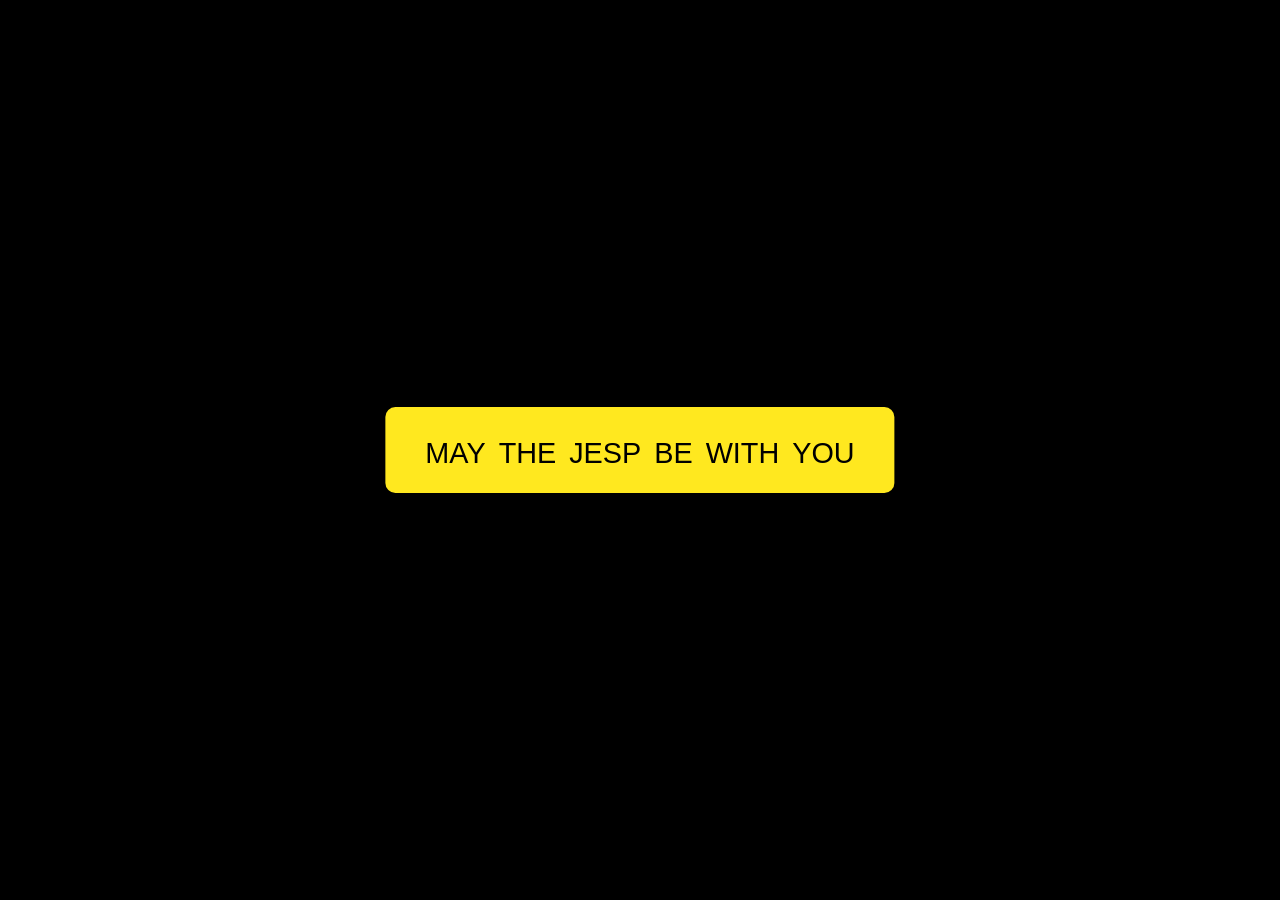
==== return/index.html @ d2d8c7ad "Add files via upload" ====
<!DOCTYPE html>
<html lang="sv">
  <head>
    <meta charset="UTF-8" />
    <meta name="viewport" content="width=device-width, initial-scale=1.0" />
    <title>Return of the JESP</title>
    <link rel="stylesheet" href="style.css" />
  </head>
  <body>
    <!-- Nedräkningstimer -->
    <div id="countdown"></div>
    
    <!-- Startknapp -->
    <button id="start-button" aria-label="Starta Star Wars-introt">
      MAY THE JESP BE WITH YOU
    </button>
    
    <!-- Intro-text (blå) -->
    <div id="intro-text">
      A long time ago, in a cepheid far,<br>far away...
    </div>
    
    <!-- Logotyp -->
    <div id="logo">
      <img src="static/images/starwars_logo.png" alt="Star Wars Logo" />
    </div>
    
    <!-- Crawl-text -->
    <div id="crawl-container">
      <div class="crawl">
        <p class="episode">Episode Rev.J</p>
        <p class="title"><strong>RETURN OF THE JESP</strong></p>
<p>The Jedi Knight known only as JESP has been summoned back from self-imposed exile by the FIRST ORDER.</p>
<p>After vanishing without a trace, JESP was secretly captured by the sinister GURULAB.</p>
<p>The once-promising Jedi has now escaped and returned to his home planet of BROWSKIS.</p>
<p>There, alongside the fierce Jedi Knights vdao and ELS, young JESP must once again board the</p>
<p>Milliliter FALCON Tube, a vessel fully equipped for the mission ahead. Unfortunately, JESP is not.</p>
<p>He has no plan, no understanding of the objective, and continues to confuse hyperspace with emotional growth.</p>
<p>Meanwhile, SENATOR TUKA, obsessed with locating JESP, has dispatched thousands of remote probes into the far reaches of space.</p>
<p>Not to rescue him - but to uncover the full extent of his ignorance.</p>
<p>Unaware of the trials to come, JESP must now UNLEARN all that he once tried to learn.</p>
<p>The fate of the galaxy may hang in the balance… but mostly, everyone just wants to know how he made it this far.</p>
      </div>
    </div>
    
    <!-- Planetbild -->
    <img id="planet-effect" src="static/images/planet.png" alt="Planet" />
    
    <!-- Final text och knappar -->
    <div id="main-title">RETURN OF THE JESP</div>
    <div id="buttons">
      <button class="btn" data-sound="fraga1.mp3">J</button>
      <button class="btn" data-sound="fraga2.mp3">E</button>
      <button class="btn" data-sound="fraga3.mp3">S</button>
      <button class="btn" data-sound="do_it.mp3">P</button>
    </div>
    
    <!-- Ljud -->
<audio id="bgMusic" src="static/sounds/starwars_theme.mp3" preload="auto" muted></audio>
    <audio id="soundPlayer"></audio>
    
    <!-- Script -->
    <script src="script.js"></script>
  </body>
</html>
---- return/style.css ----
:root {
  /* Tidsparametrar – ange med s (sekunder) */
  --intro-duration: 6s;
  --delay-after-intro: 2s;         /* Från 6 s till 8 s */
  --logo-animation-duration: 12s;   /* Från 8 s till 20 s */
  --crawl-duration: 30s;           /* Crawl från 19 s till 49 s */
  --planet-animation-duration: 8s;  /* Från 49 s till 57 s */
  --final-fade-duration: 3s;        /* Från 57 s och framåt */

  /* Färgparametrar */
  --countdown-color: #ffe81f;
  --button-bg-color: #ffe81f;
  --button-text-color: black;
  --intro-text-color: #4ee;
  --main-title-color: #ffe81f;

  /* Inställningar för crawl-animationen */
  --crawl-rotate: 20deg;
  --crawl-scale-end: 0.3;
  --crawl-translateY-end: -300%;    /* Öka för att få texten att röra sig längre upp */
  --crawl-translateZ-end: -1500px;     /* Öka för att få en bättre 3D-effekt */
}

/* Global styling */
body {
  margin: 0;
  padding: 0;
  background: black;
  color: white;
  font-family: Arial, sans-serif;
  overflow: hidden;
}

/* Nedräkningstimer */
#countdown {
  position: absolute;
  top: 10%;
  left: 50%;
  transform: translateX(-50%);
  font-family: 'News Gothic Bold', sans-serif;
  font-size: 2rem;
  color: var(--countdown-color);
  text-align: center;
  z-index: 1000;
}

/* Startknapp */
#start-button {
  position: absolute;
  top: 50%;
  left: 50%;
  transform: translate(-50%, -50%);
  font-family: 'subset-StarJediRounded', sans-serif;
  font-size: 1.8em;
  padding: 20px 40px;
  background-color: var(--button-bg-color);
  color: var(--button-text-color);
  border: none;
  border-radius: 10px;
  cursor: pointer;
  z-index: 1100;
}

/* Intro-text (blå) */
#intro-text {
  display: none;
  position: absolute;
  top: 40%;
  width: 100%;
  text-align: center;
  font-size: 2em;
  color: var(--intro-text-color);
  z-index: 900;
  animation: fadeInOut var(--intro-duration) ease-in-out forwards;
}
#intro-text br {
  display: block;
  text-align: left;
  margin-left: 25%;
}
@keyframes fadeInOut {
  0% { opacity: 0; }
  50% { opacity: 1; }
  100% { opacity: 0; }
}

/* Logotypen */
#logo {
  display: none; /* Visas via JS vid t=8 */
  position: absolute;
  top: 50%; /* Justera detta om du vill ha logotypen högre/lägre */
  left: 50%;
  transform: translate(-50%, -50%);
  z-index: 950;
  animation: logoZoom var(--logo-animation-duration) ease-in-out forwards;
}
@keyframes logoZoom {
  0% {
    opacity: 1;
    transform: translate(-50%, -50%) scale(1);
  }
  100% {
    opacity: 1;
    /* Ändra translateY och scale här för att finjustera hur logotypen krymper och flyttas */
    transform: translate(-50%, -50%) translateZ(-500px) scale(0.01);
  }
}

/* Crawl-texten */
@font-face {
  font-family: 'News Gothic Bold';
  src: url('fonts/NewsGothic-Bold.woff2') format('woff2');
  font-weight: bold;
  font-style: normal;
}
#crawl-container {
  display: none; /* Visas via JS vid t=19 */
  position: absolute;
  bottom: 0;
  width: 100%;
  height: 100%;
  overflow: hidden;
  perspective: 1500px;
  z-index: 950;
}
.crawl {
  position: absolute;
  left: 50%;
  bottom: -50%;
  width: 100%;
  transform: translateX(-50%);
  font-family: 'News Gothic Bold', sans-serif;
  font-size: 2.5rem;
  color: var(--countdown-color);
  text-align: center;
  line-height: 2.5;
  animation: crawlAnim var(--crawl-duration) linear forwards;
}
@keyframes crawlAnim {
  0% {
    transform: translateX(-50%) translateY(100%) rotateX(var(--crawl-rotate)) translateZ(0) scale(1);
  }
  100% {
    transform: translateX(-50%) translateY(var(--crawl-translateY-end)) rotateX(25deg) translateZ(var(--crawl-translateZ-end)) scale(var(--crawl-scale-end));
  }
}

/* Planetbilden */
#planet-effect {
  display: none;
  position: fixed;
  bottom: 0; /* Use bottom instead of top, e.g.: */
  bottom: 0; /* or any value that fits your design */
  left: 50%;
  transform: translateX(-50%);
  width: 100%;
  opacity: 0;
  z-index: -2;
  animation: planetSlideIn var(--planet-animation-duration) ease-out forwards;
}

@keyframes planetSlideIn {
  0% {
    transform: translateX(-50%) translateY(100%); /* Starts off-screen at the bottom */
    opacity: 0;
  }
  100% {
    transform: translateX(-50%) translateY(0);
    opacity: 1;
  }
}

/* Final text och knappar */
@font-face {
  font-family: 'subset-StarJediRounded';
  src: url('fonts/subset-StarJediRounded.woff2') format('woff2');
}
#main-title {
  display: none;
  position: absolute;
  top: 50%;
  left: 50%;
  transform: translate(-50%, -50%);
  font-family: 'subset-StarJediRounded', sans-serif;
  font-size: 3rem;
  color: var(--main-title-color);
  z-index: 1050;
  animation: fadeIn var(--final-fade-duration) ease-out forwards;
}
#buttons {
  display: none;
  opacity: 0;
  transition: opacity var(--final-fade-duration) ease-in;
  position: absolute;
  bottom: 30px;
  left: 50%;
  transform: translateX(-50%);
  text-align: center;
  z-index: 1050;
}
#buttons .btn {
  font-family: 'subset-StarJediRounded', sans-serif;
  font-size: 1.2em;
  padding: 10px 20px;
  margin: 5px;
  background-color: var(--button-bg-color);
  color: var(--button-text-color);
  border: none;
  border-radius: 5px;
  cursor: pointer;
  transition: transform 0.2s, background 0.2s, box-shadow 0.2s;
}
#buttons .btn:hover {
  transform: scale(1.1);
  background: white;
  box-shadow: 0 0 10px rgba(255, 232, 31, 0.8);
}
@keyframes fadeIn {
  from { opacity: 0; }
  to { opacity: 1; }
}
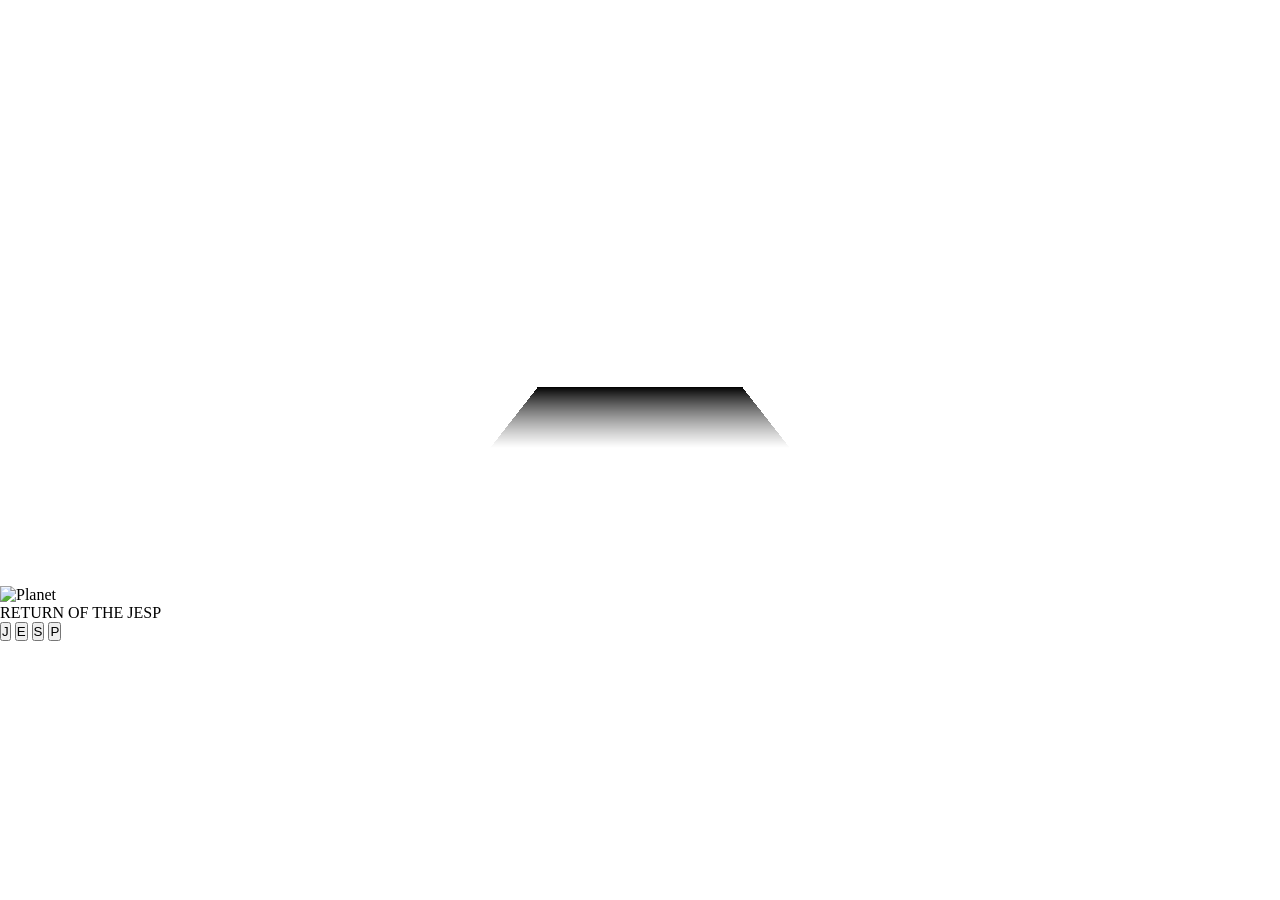
==== commit af634a22: "Update index.html" ====
--- a/return/index.html
+++ b/return/index.html
@@ -1,11 +1,14 @@
 <!DOCTYPE html>
-<html lang="sv">
-  <head>
-    <meta charset="UTF-8" />
-    <meta name="viewport" content="width=device-width, initial-scale=1.0" />
-    <title>Return of the JESP</title>
-    <link rel="stylesheet" href="style.css" />
-  </head>
+<html lang="en">
+<head>
+<meta charset="UTF-8" />
+<title>Return of the JESP</title>
+
+<style>
+@import url(http://fonts.googleapis.com/css?family=Droid+Sans:400,700);
+
+* { padding: 0; margin: 0; }
+
   <body>
     <!-- Nedräkningstimer -->
     <div id="countdown"></div>
@@ -20,28 +23,243 @@
       A long time ago, in a cepheid far,<br>far away...
     </div>
     
-    <!-- Logotyp -->
-    <div id="logo">
-      <img src="static/images/starwars_logo.png" alt="Star Wars Logo" />
-    </div>
-    
-    <!-- Crawl-text -->
-    <div id="crawl-container">
-      <div class="crawl">
-        <p class="episode">Episode Rev.J</p>
-        <p class="title"><strong>RETURN OF THE JESP</strong></p>
+   body, html
+{
+width: 100%;
+height: 100%;
+font-family: "Droid Sans", arial, verdana, sans-serif;
+font-weight: 700;
+color: #ff6;
+background-color: #000;
+overflow: hidden;
+}
+
+p#start
+{
+position: relative;
+width: 16em;
+font-size: 200%;
+font-weight: 400;
+margin: 20% auto;
+color: #4ee;
+opacity: 0;
+z-index: 1;
+-webkit-animation: intro 2s ease-out;
+-moz-animation: intro 2s ease-out;
+-ms-animation: intro 2s ease-out;
+-o-animation: intro 2s ease-out;
+animation: intro 2s ease-out;
+}
+
+@-webkit-keyframes intro {
+0% { opacity: 1; }
+90% { opacity: 1; }
+100% { opacity: 0; }
+}
+
+@-moz-keyframes intro {
+0% { opacity: 1; }
+90% { opacity: 1; }
+100% { opacity: 0; }
+}
+
+@-ms-keyframes intro {
+0% { opacity: 1; }
+90% { opacity: 1; }
+100% { opacity: 0; }
+}
+
+@-o-keyframes intro {
+0% { opacity: 1; }
+90% { opacity: 1; }
+100% { opacity: 0; }
+}
+
+@keyframes intro {
+0% { opacity: 1; }
+90% { opacity: 1; }
+100% { opacity: 0; }
+}
+
+h1
+{
+position: absolute;
+width: 2.6em;
+left: 50%;
+top: 25%;
+font-size: 10em;
+text-align: center;
+margin-left: -1.3em;
+line-height: 0.8em;
+letter-spacing: -0.05em;
+color: #000;
+text-shadow: -2px -2px 0 #ff6, 2px -2px 0 #ff6, -2px 2px 0 #ff6, 2px 2px 0 #ff6;
+opacity: 0;
+z-index: 1;
+-webkit-animation: logo 5s ease-out 2.5s;
+-moz-animation: logo 5s ease-out 2.5s;
+-ms-animation: logo 5s ease-out 2.5s;
+-o-animation: logo 5s ease-out 2.5s;
+animation: logo 5s ease-out 2.5s;
+}
+
+h1 sub
+{
+display: block;
+font-size: 0.3em;
+letter-spacing: 0;
+line-height: 0.8em;
+}
+
+@-webkit-keyframes logo {
+0% { -webkit-transform: scale(1); opacity: 1; }
+50% { opacity: 1; }
+100% { -webkit-transform: scale(0.1); opacity: 0; }
+}
+
+@-moz-keyframes logo {
+0% { -moz-transform: scale(1); opacity: 1; }
+50% { opacity: 1; }
+100% { -moz-transform: scale(0.1); opacity: 0; }
+}
+
+@-ms-keyframes logo {
+0% { -ms-transform: scale(1); opacity: 1; }
+50% { opacity: 1; }
+100% { -ms-transform: scale(0.1); opacity: 0; }
+}
+
+@-o-keyframes logo {
+0% { -o-transform: scale(1); opacity: 1; }
+50% { opacity: 1; }
+100% { -o-transform: scale(0.1); opacity: 0; }
+}
+
+@keyframes logo {
+0% { transform: scale(1); opacity: 1; }
+50% { opacity: 1; }
+100% { transform: scale(0.1); opacity: 0; }
+}
+
+/* the interesting 3D scrolling stuff */
+#titles
+{
+position: absolute;
+width: 18em;
+height: 50em;
+bottom: 0;
+left: 50%;
+margin-left: -9em;
+font-size: 350%;
+text-align: justify;
+overflow: hidden;
+-webkit-transform-origin: 50% 100%;
+-moz-transform-origin: 50% 100%;
+-ms-transform-origin: 50% 100%;
+-o-transform-origin: 50% 100%;
+transform-origin: 50% 100%;
+-webkit-transform: perspective(300px) rotateX(25deg);
+-moz-transform: perspective(300px) rotateX(25deg);
+-ms-transform: perspective(300px) rotateX(25deg);
+-o-transform: perspective(300px) rotateX(25deg);
+transform: perspective(300px) rotateX(25deg);
+}
+
+#titles:after
+{
+position: absolute;
+content: ' ';
+left: 0;
+right: 0;
+top: 0;
+bottom: 60%;
+background-image: -webkit-linear-gradient(top, rgba(0,0,0,1) 0%, transparent 100%);
+background-image: -moz-linear-gradient(top, rgba(0,0,0,1) 0%, transparent 100%);
+background-image: -ms-linear-gradient(top, rgba(0,0,0,1) 0%, transparent 100%);
+background-image: -o-linear-gradient(top, rgba(0,0,0,1) 0%, transparent 100%);
+background-image: linear-gradient(top, rgba(0,0,0,1) 0%, transparent 100%);
+pointer-events: none;
+}
+
+#titles p
+{
+text-align: justify;
+margin: 0.8em 0;
+}
+
+#titles p.center
+{
+text-align: center;
+}
+
+#titles a
+{
+color: #ff6;
+text-decoration: underline;
+}
+
+#titlecontent
+{
+position: absolute;
+top: 100%;
+-webkit-animation: scroll 100s linear 4s infinite;
+-moz-animation: scroll 100s linear 4s infinite;
+-ms-animation: scroll 100s linear 4s infinite;
+-o-animation: scroll 100s linear 4s infinite;
+animation: scroll 100s linear 4s infinite;
+}
+
+/* animation */
+@-webkit-keyframes scroll {
+0% { top: 100%; }
+100% { top: -170%; }
+}
+
+@-moz-keyframes scroll {
+0% { top: 100%; }
+100% { top: -170%; }
+}
+
+@-ms-keyframes scroll {
+0% { top: 100%; }
+100% { top: -170%; }
+}
+
+@-o-keyframes scroll {
+0% { top: 100%; }
+100% { top: -170%; }
+}
+
+@keyframes scroll {
+0% { top: 100%; }
+100% { top: -170%; }
+}
+</style>
+
+</head>
+<body>
+
+<p id="start">A long time ago, in a Cepheid far, far away…;</p>
+
+<h1>SPAR WARS</h1>
+
+<div id="titles"><div id="titlecontent">
+
+  <p class="center">EPISODE REV.J<br />RETURN OF THE JESP</p>
+<p>It is a period of vendor war.</p>
 <p>The Jedi Knight known only as JESP has been summoned back from self-imposed exile by the FIRST ORDER.</p>
 <p>After vanishing without a trace, JESP was secretly captured by the sinister GURULAB.</p>
 <p>The once-promising Jedi has now escaped and returned to his home planet of BROWSKIS.</p>
-<p>There, alongside the fierce Jedi Knights vdao and ELS, young JESP must once again board the</p>
+<p>There, alongside the fierce Jedi Knights VDAO and ELS, young JESP must once again board the</p>
 <p>Milliliter FALCON Tube, a vessel fully equipped for the mission ahead. Unfortunately, JESP is not.</p>
 <p>He has no plan, no understanding of the objective, and continues to confuse hyperspace with emotional growth.</p>
-<p>Meanwhile, SENATOR TUKA, obsessed with locating JESP, has dispatched thousands of remote probes into the far reaches of space.</p>
+<p>Meanwhile, Senator TUKA, obsessed with locating JESP, has dispatched thousands of remote probes into the far reaches of space.</p>
 <p>Not to rescue him - but to uncover the full extent of his ignorance.</p>
 <p>Unaware of the trials to come, JESP must now UNLEARN all that he once tried to learn.</p>
 <p>The fate of the galaxy may hang in the balance… but mostly, everyone just wants to know how he made it this far.</p>
-      </div>
-    </div>
+
+</div></div>
+
     
     <!-- Planetbild -->
     <img id="planet-effect" src="static/images/planet.png" alt="Planet" />
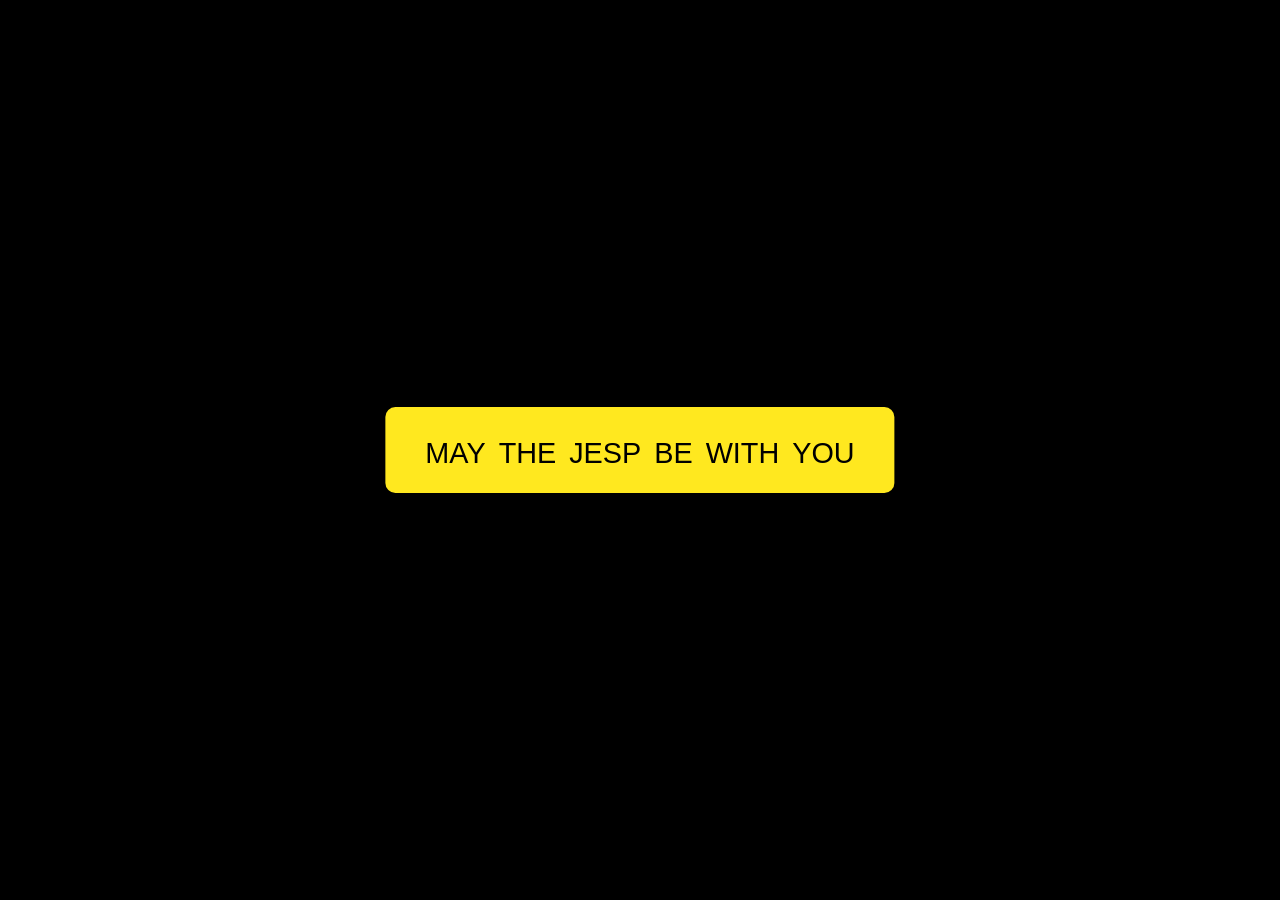
==== commit 8b0e9c63: "Update index.html" ====
--- a/return/index.html
+++ b/return/index.html
@@ -1,283 +1,59 @@
-<!DOCTYPE html>
-<html lang="en">
-<head>
-<meta charset="UTF-8" />
-<title>Return of the JESP</title>
-
-<style>
-@import url(http://fonts.googleapis.com/css?family=Droid+Sans:400,700);
-
-* { padding: 0; margin: 0; }
-
-  <body>
-    <!-- Nedräkningstimer -->
-    <div id="countdown"></div>
-    
-    <!-- Startknapp -->
-    <button id="start-button" aria-label="Starta Star Wars-introt">
-      MAY THE JESP BE WITH YOU
-    </button>
-    
-    <!-- Intro-text (blå) -->
-    <div id="intro-text">
-      A long time ago, in a cepheid far,<br>far away...
-    </div>
-    
-   body, html
-{
-width: 100%;
-height: 100%;
-font-family: "Droid Sans", arial, verdana, sans-serif;
-font-weight: 700;
-color: #ff6;
-background-color: #000;
-overflow: hidden;
-}
-
-p#start
-{
-position: relative;
-width: 16em;
-font-size: 200%;
-font-weight: 400;
-margin: 20% auto;
-color: #4ee;
-opacity: 0;
-z-index: 1;
--webkit-animation: intro 2s ease-out;
--moz-animation: intro 2s ease-out;
--ms-animation: intro 2s ease-out;
--o-animation: intro 2s ease-out;
-animation: intro 2s ease-out;
-}
-
-@-webkit-keyframes intro {
-0% { opacity: 1; }
-90% { opacity: 1; }
-100% { opacity: 0; }
-}
-
-@-moz-keyframes intro {
-0% { opacity: 1; }
-90% { opacity: 1; }
-100% { opacity: 0; }
-}
-
-@-ms-keyframes intro {
-0% { opacity: 1; }
-90% { opacity: 1; }
-100% { opacity: 0; }
-}
-
-@-o-keyframes intro {
-0% { opacity: 1; }
-90% { opacity: 1; }
-100% { opacity: 0; }
-}
-
-@keyframes intro {
-0% { opacity: 1; }
-90% { opacity: 1; }
-100% { opacity: 0; }
-}
-
-h1
-{
-position: absolute;
-width: 2.6em;
-left: 50%;
-top: 25%;
-font-size: 10em;
-text-align: center;
-margin-left: -1.3em;
-line-height: 0.8em;
-letter-spacing: -0.05em;
-color: #000;
-text-shadow: -2px -2px 0 #ff6, 2px -2px 0 #ff6, -2px 2px 0 #ff6, 2px 2px 0 #ff6;
-opacity: 0;
-z-index: 1;
--webkit-animation: logo 5s ease-out 2.5s;
--moz-animation: logo 5s ease-out 2.5s;
--ms-animation: logo 5s ease-out 2.5s;
--o-animation: logo 5s ease-out 2.5s;
-animation: logo 5s ease-out 2.5s;
-}
-
-h1 sub
-{
-display: block;
-font-size: 0.3em;
-letter-spacing: 0;
-line-height: 0.8em;
-}
-
-@-webkit-keyframes logo {
-0% { -webkit-transform: scale(1); opacity: 1; }
-50% { opacity: 1; }
-100% { -webkit-transform: scale(0.1); opacity: 0; }
-}
-
-@-moz-keyframes logo {
-0% { -moz-transform: scale(1); opacity: 1; }
-50% { opacity: 1; }
-100% { -moz-transform: scale(0.1); opacity: 0; }
-}
-
-@-ms-keyframes logo {
-0% { -ms-transform: scale(1); opacity: 1; }
-50% { opacity: 1; }
-100% { -ms-transform: scale(0.1); opacity: 0; }
-}
-
-@-o-keyframes logo {
-0% { -o-transform: scale(1); opacity: 1; }
-50% { opacity: 1; }
-100% { -o-transform: scale(0.1); opacity: 0; }
-}
-
-@keyframes logo {
-0% { transform: scale(1); opacity: 1; }
-50% { opacity: 1; }
-100% { transform: scale(0.1); opacity: 0; }
-}
-
-/* the interesting 3D scrolling stuff */
-#titles
-{
-position: absolute;
-width: 18em;
-height: 50em;
-bottom: 0;
-left: 50%;
-margin-left: -9em;
-font-size: 350%;
-text-align: justify;
-overflow: hidden;
--webkit-transform-origin: 50% 100%;
--moz-transform-origin: 50% 100%;
--ms-transform-origin: 50% 100%;
--o-transform-origin: 50% 100%;
-transform-origin: 50% 100%;
--webkit-transform: perspective(300px) rotateX(25deg);
--moz-transform: perspective(300px) rotateX(25deg);
--ms-transform: perspective(300px) rotateX(25deg);
--o-transform: perspective(300px) rotateX(25deg);
-transform: perspective(300px) rotateX(25deg);
-}
-
-#titles:after
-{
-position: absolute;
-content: ' ';
-left: 0;
-right: 0;
-top: 0;
-bottom: 60%;
-background-image: -webkit-linear-gradient(top, rgba(0,0,0,1) 0%, transparent 100%);
-background-image: -moz-linear-gradient(top, rgba(0,0,0,1) 0%, transparent 100%);
-background-image: -ms-linear-gradient(top, rgba(0,0,0,1) 0%, transparent 100%);
-background-image: -o-linear-gradient(top, rgba(0,0,0,1) 0%, transparent 100%);
-background-image: linear-gradient(top, rgba(0,0,0,1) 0%, transparent 100%);
-pointer-events: none;
-}
-
-#titles p
-{
-text-align: justify;
-margin: 0.8em 0;
-}
-
-#titles p.center
-{
-text-align: center;
-}
-
-#titles a
-{
-color: #ff6;
-text-decoration: underline;
-}
-
-#titlecontent
-{
-position: absolute;
-top: 100%;
--webkit-animation: scroll 100s linear 4s infinite;
--moz-animation: scroll 100s linear 4s infinite;
--ms-animation: scroll 100s linear 4s infinite;
--o-animation: scroll 100s linear 4s infinite;
-animation: scroll 100s linear 4s infinite;
-}
-
-/* animation */
-@-webkit-keyframes scroll {
-0% { top: 100%; }
-100% { top: -170%; }
-}
-
-@-moz-keyframes scroll {
-0% { top: 100%; }
-100% { top: -170%; }
-}
-
-@-ms-keyframes scroll {
-0% { top: 100%; }
-100% { top: -170%; }
-}
-
-@-o-keyframes scroll {
-0% { top: 100%; }
-100% { top: -170%; }
-}
-
-@keyframes scroll {
-0% { top: 100%; }
-100% { top: -170%; }
-}
-</style>
-
-</head>
-<body>
-
-<p id="start">A long time ago, in a Cepheid far, far away…;</p>
-
-<h1>SPAR WARS</h1>
-
-<div id="titles"><div id="titlecontent">
-
-  <p class="center">EPISODE REV.J<br />RETURN OF THE JESP</p>
-<p>It is a period of vendor war.</p>
-<p>The Jedi Knight known only as JESP has been summoned back from self-imposed exile by the FIRST ORDER.</p>
-<p>After vanishing without a trace, JESP was secretly captured by the sinister GURULAB.</p>
-<p>The once-promising Jedi has now escaped and returned to his home planet of BROWSKIS.</p>
-<p>There, alongside the fierce Jedi Knights VDAO and ELS, young JESP must once again board the</p>
-<p>Milliliter FALCON Tube, a vessel fully equipped for the mission ahead. Unfortunately, JESP is not.</p>
-<p>He has no plan, no understanding of the objective, and continues to confuse hyperspace with emotional growth.</p>
-<p>Meanwhile, Senator TUKA, obsessed with locating JESP, has dispatched thousands of remote probes into the far reaches of space.</p>
-<p>Not to rescue him - but to uncover the full extent of his ignorance.</p>
-<p>Unaware of the trials to come, JESP must now UNLEARN all that he once tried to learn.</p>
-<p>The fate of the galaxy may hang in the balance… but mostly, everyone just wants to know how he made it this far.</p>
-
-</div></div>
-
-    
-    <!-- Planetbild -->
-    <img id="planet-effect" src="static/images/planet.png" alt="Planet" />
-    
-    <!-- Final text och knappar -->
-    <div id="main-title">RETURN OF THE JESP</div>
-    <div id="buttons">
-      <button class="btn" data-sound="fraga1.mp3">J</button>
-      <button class="btn" data-sound="fraga2.mp3">E</button>
-      <button class="btn" data-sound="fraga3.mp3">S</button>
-      <button class="btn" data-sound="do_it.mp3">P</button>
-    </div>
-    
-    <!-- Ljud -->
-<audio id="bgMusic" src="static/sounds/starwars_theme.mp3" preload="auto" muted></audio>
-    <audio id="soundPlayer"></audio>
-    
-    <!-- Script -->
-    <script src="script.js"></script>
-  </body>
-</html>
+<!DOCTYPE html>
+<html lang="en">
+<head>
+  <meta charset="UTF-8" />
+  <title>Return of the JESP</title>
+  <link rel="stylesheet" href="style.css" />
+</head>
+<body>
+  <!-- Nedräkningstimer -->
+  <div id="countdown"></div>
+
+  <!-- Startknapp -->
+  <button id="start-button" aria-label="Starta Star Wars-introt">
+    MAY THE JESP BE WITH YOU
+  </button>
+
+  <!-- Intro-text (blå) -->
+  <div id="intro-text">
+    A long time ago, in a Cepheid far,<br>far away...
+  </div>
+
+  <!-- Logotyp (använd h1 med id "logo" för en episk effekt) -->
+  <h1 id="logo">SPAR WARS</h1>
+
+  <!-- Crawl-texten – här använder vi en container som vi kallar "crawl-container" -->
+  <div id="crawl-container">
+    <div class="crawl">
+      <p class="center">EPISODE REV.J<br>RETURN OF THE JESP</p>
+      <p>It is a period of vendor war.</p>
+      <p>The Jedi Knight known only as JESP has been summoned back from self-imposed exile by the FIRST ORDER.</p>
+      <p>After vanishing without a trace, JESP was secretly captured by the sinister GURULAB.</p>
+      <p>The once-promising Jedi has now escaped and returned to his home planet of BROWSKIS.</p>
+      <p>There, alongside the fierce Jedi Knights VDAO and ELS, young JESP must once again board the Milliliter FALCON Tube, a vessel fully equipped for the mission ahead.</p>
+      <p>But JESP has no plan, no understanding of the objective, and confuses hyperspace with emotional growth.</p>
+      <p>Meanwhile, Senator TUKA, obsessed with locating JESP, has dispatched thousands of remote probes into the far reaches of space to uncover his ignorance.</p>
+      <p>Unaware of the trials to come, JESP must now UNLEARN all that he once tried to learn.</p>
+      <p>The fate of the galaxy may hang in the balance… but mostly, everyone just wants to know how he made it this far.</p>
+    </div>
+  </div>
+
+  <!-- Planetbild -->
+  <img id="planet-effect" src="static/images/planet.png" alt="Planet" />
+
+  <!-- Final text och knappar -->
+  <div id="main-title">RETURN OF THE JESP</div>
+  <div id="buttons">
+    <button class="btn" data-sound="fraga1.mp3">J</button>
+    <button class="btn" data-sound="fraga2.mp3">E</button>
+    <button class="btn" data-sound="fraga3.mp3">S</button>
+    <button class="btn" data-sound="do_it.mp3">P</button>
+  </div>
+
+  <!-- Ljud: bgMusic startar vid klick och soundPlayer används för knappar -->
+  <audio id="bgMusic" src="static/sounds/starwars_theme.mp3" preload="auto" muted></audio>
+  <audio id="soundPlayer"></audio>
+
+  <script src="script.js"></script>
+</body>
+</html>
--- a/return/style.css
+++ b/return/style.css
@@ -0,0 +1,221 @@
+:root {
+  /* Tidsparametrar – ange med s (sekunder) */
+  --intro-duration: 6s;
+  --delay-after-intro: 2s;         /* Från 6 s till 8 s */
+  --logo-animation-duration: 12s;   /* Från 8 s till 20 s */
+  --crawl-duration: 30s;           /* Crawl från 19 s till 49 s */
+  --planet-animation-duration: 8s;  /* Från 49 s till 57 s */
+  --final-fade-duration: 3s;        /* Från 57 s och framåt */
+
+  /* Färgparametrar */
+  --countdown-color: #ffe81f;
+  --button-bg-color: #ffe81f;
+  --button-text-color: black;
+  --intro-text-color: #4ee;
+  --main-title-color: #ffe81f;
+
+  /* Inställningar för crawl-animationen */
+  --crawl-rotate: 20deg;
+  --crawl-scale-end: 0.3;
+  --crawl-translateY-end: -300%;    /* Öka för att få texten att röra sig längre upp */
+  --crawl-translateZ-end: -1500px;     /* Öka för att få en bättre 3D-effekt */
+}
+
+/* Global styling */
+body {
+  margin: 0;
+  padding: 0;
+  background: black;
+  color: white;
+  font-family: Arial, sans-serif;
+  overflow: hidden;
+}
+
+/* Nedräkningstimer */
+#countdown {
+  position: absolute;
+  top: 10%;
+  left: 50%;
+  transform: translateX(-50%);
+  font-family: 'News Gothic Bold', sans-serif;
+  font-size: 2rem;
+  color: var(--countdown-color);
+  text-align: center;
+  z-index: 1000;
+}
+
+/* Startknapp */
+#start-button {
+  position: absolute;
+  top: 50%;
+  left: 50%;
+  transform: translate(-50%, -50%);
+  font-family: 'subset-StarJediRounded', sans-serif;
+  font-size: 1.8em;
+  padding: 20px 40px;
+  background-color: var(--button-bg-color);
+  color: var(--button-text-color);
+  border: none;
+  border-radius: 10px;
+  cursor: pointer;
+  z-index: 1100;
+}
+
+/* Intro-text (blå) */
+#intro-text {
+  display: none;
+  position: absolute;
+  top: 40%;
+  width: 100%;
+  text-align: center;
+  font-size: 2em;
+  color: var(--intro-text-color);
+  z-index: 900;
+  animation: fadeInOut var(--intro-duration) ease-in-out forwards;
+}
+#intro-text br {
+  display: block;
+  text-align: left;
+  margin-left: 25%;
+}
+@keyframes fadeInOut {
+  0% { opacity: 0; }
+  50% { opacity: 1; }
+  100% { opacity: 0; }
+}
+
+/* Logotypen */
+#logo {
+  display: none; /* Visas via JS vid t=8 */
+  position: absolute;
+  top: 50%; /* Justera detta om du vill ha logotypen högre/lägre */
+  left: 50%;
+  transform: translate(-50%, -50%);
+  z-index: 950;
+  animation: logoZoom var(--logo-animation-duration) ease-in-out forwards;
+}
+@keyframes logoZoom {
+  0% {
+    opacity: 1;
+    transform: translate(-50%, -50%) scale(1);
+  }
+  100% {
+    opacity: 1;
+    /* Ändra translateY och scale här för att finjustera hur logotypen krymper och flyttas */
+    transform: translate(-50%, -50%) translateZ(-500px) scale(0.01);
+  }
+}
+
+/* Crawl-texten */
+@font-face {
+  font-family: 'News Gothic Bold';
+  src: url('fonts/NewsGothic-Bold.woff2') format('woff2');
+  font-weight: bold;
+  font-style: normal;
+}
+#crawl-container {
+  display: none; /* Visas via JS vid t=19 */
+  position: absolute;
+  bottom: 0;
+  width: 100%;
+  height: 100%;
+  overflow: hidden;
+  perspective: 1500px;
+  z-index: 950;
+}
+.crawl {
+  position: absolute;
+  left: 50%;
+  bottom: -50%;
+  width: 100%;
+  transform: translateX(-50%);
+  font-family: 'News Gothic Bold', sans-serif;
+  font-size: 2.5rem;
+  color: var(--countdown-color);
+  text-align: center;
+  line-height: 2.5;
+  animation: crawlAnim var(--crawl-duration) linear forwards;
+}
+@keyframes crawlAnim {
+  0% {
+    transform: translateX(-50%) translateY(100%) rotateX(var(--crawl-rotate)) translateZ(0) scale(1);
+  }
+  100% {
+    transform: translateX(-50%) translateY(var(--crawl-translateY-end)) rotateX(25deg) translateZ(var(--crawl-translateZ-end)) scale(var(--crawl-scale-end));
+  }
+}
+
+/* Planetbilden */
+#planet-effect {
+  display: none;
+  position: fixed;
+  bottom: 0; /* Use bottom instead of top, e.g.: */
+  bottom: 0; /* or any value that fits your design */
+  left: 50%;
+  transform: translateX(-50%);
+  width: 100%;
+  opacity: 0;
+  z-index: -2;
+  animation: planetSlideIn var(--planet-animation-duration) ease-out forwards;
+}
+
+@keyframes planetSlideIn {
+  0% {
+    transform: translateX(-50%) translateY(100%); /* Starts off-screen at the bottom */
+    opacity: 0;
+  }
+  100% {
+    transform: translateX(-50%) translateY(0);
+    opacity: 1;
+  }
+}
+
+/* Final text och knappar */
+@font-face {
+  font-family: 'subset-StarJediRounded';
+  src: url('fonts/subset-StarJediRounded.woff2') format('woff2');
+}
+#main-title {
+  display: none;
+  position: absolute;
+  top: 50%;
+  left: 50%;
+  transform: translate(-50%, -50%);
+  font-family: 'subset-StarJediRounded', sans-serif;
+  font-size: 3rem;
+  color: var(--main-title-color);
+  z-index: 1050;
+  animation: fadeIn var(--final-fade-duration) ease-out forwards;
+}
+#buttons {
+  display: none;
+  opacity: 0;
+  transition: opacity var(--final-fade-duration) ease-in;
+  position: absolute;
+  bottom: 30px;
+  left: 50%;
+  transform: translateX(-50%);
+  text-align: center;
+  z-index: 1050;
+}
+#buttons .btn {
+  font-family: 'subset-StarJediRounded', sans-serif;
+  font-size: 1.2em;
+  padding: 10px 20px;
+  margin: 5px;
+  background-color: var(--button-bg-color);
+  color: var(--button-text-color);
+  border: none;
+  border-radius: 5px;
+  cursor: pointer;
+  transition: transform 0.2s, background 0.2s, box-shadow 0.2s;
+}
+#buttons .btn:hover {
+  transform: scale(1.1);
+  background: white;
+  box-shadow: 0 0 10px rgba(255, 232, 31, 0.8);
+}
+@keyframes fadeIn {
+  from { opacity: 0; }
+  to { opacity: 1; }
+}
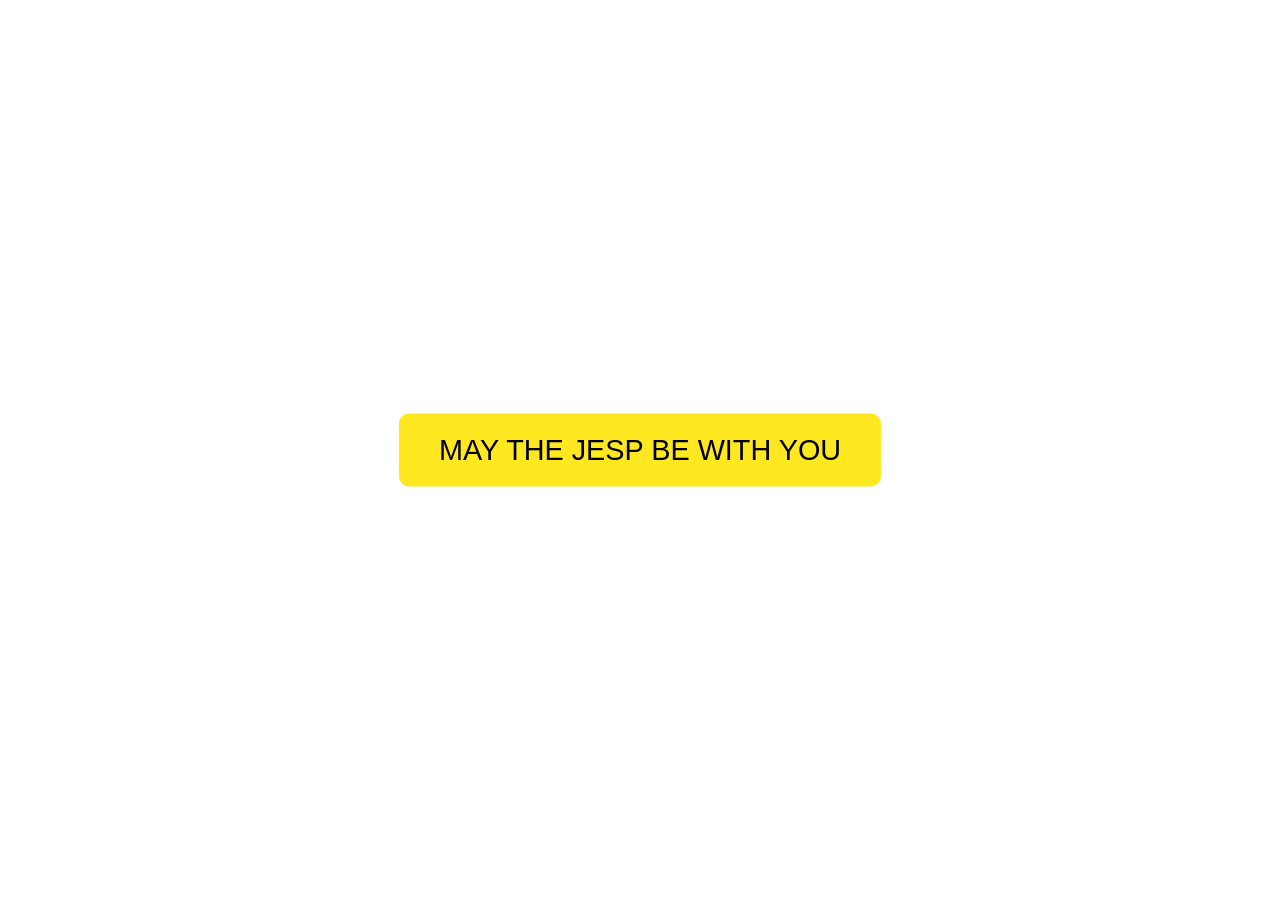
==== commit 256e0a07: "Update index.html" ====
--- a/return/index.html
+++ b/return/index.html
@@ -1,59 +1,59 @@
 <!DOCTYPE html>
 <html lang="en">
-<head>
-  <meta charset="UTF-8" />
-  <title>Return of the JESP</title>
-  <link rel="stylesheet" href="style.css" />
-</head>
-<body>
-  <!-- Nedräkningstimer -->
-  <div id="countdown"></div>
+  <head>
+    <meta charset="UTF-8" />
+    <title>Return of the JESP</title>
+    <link rel="stylesheet" href="style.css" />
+  </head>
+  <body>
+    <!-- Nedräkningstimer -->
+    <div id="countdown"></div>
 
-  <!-- Startknapp -->
-  <button id="start-button" aria-label="Starta Star Wars-introt">
-    MAY THE JESP BE WITH YOU
-  </button>
+    <!-- Startknapp -->
+    <button id="start-button" aria-label="Starta Star Wars-introt">
+      MAY THE JESP BE WITH YOU
+    </button>
 
-  <!-- Intro-text (blå) -->
-  <div id="intro-text">
-    A long time ago, in a Cepheid far,<br>far away...
-  </div>
+    <!-- Intro-text (blå) -->
+    <div id="intro-text">
+      A long time ago, in a Cepheid far,<br>far away...
+    </div>
 
-  <!-- Logotyp (använd h1 med id "logo" för en episk effekt) -->
-  <h1 id="logo">SPAR WARS</h1>
+    <!-- Krympande text: "SPAR WARS" -->
+    <h1 id="logo">SPAR WARS</h1>
 
-  <!-- Crawl-texten – här använder vi en container som vi kallar "crawl-container" -->
-  <div id="crawl-container">
-    <div class="crawl">
-      <p class="center">EPISODE REV.J<br>RETURN OF THE JESP</p>
-      <p>It is a period of vendor war.</p>
-      <p>The Jedi Knight known only as JESP has been summoned back from self-imposed exile by the FIRST ORDER.</p>
-      <p>After vanishing without a trace, JESP was secretly captured by the sinister GURULAB.</p>
-      <p>The once-promising Jedi has now escaped and returned to his home planet of BROWSKIS.</p>
-      <p>There, alongside the fierce Jedi Knights VDAO and ELS, young JESP must once again board the Milliliter FALCON Tube, a vessel fully equipped for the mission ahead.</p>
-      <p>But JESP has no plan, no understanding of the objective, and confuses hyperspace with emotional growth.</p>
-      <p>Meanwhile, Senator TUKA, obsessed with locating JESP, has dispatched thousands of remote probes into the far reaches of space to uncover his ignorance.</p>
-      <p>Unaware of the trials to come, JESP must now UNLEARN all that he once tried to learn.</p>
-      <p>The fate of the galaxy may hang in the balance… but mostly, everyone just wants to know how he made it this far.</p>
+    <!-- Crawl-texten (innehållet scrollar upp i 3D) -->
+    <div id="titles">
+      <div id="titlecontent">
+        <p class="center">EPISODE REV.J<br>RETURN OF THE JESP</p>
+        <p>It is a period of vendor war.</p>
+        <p>The Jedi Knight known only as JESP has been summoned back from self-imposed exile by the FIRST ORDER.</p>
+        <p>After vanishing without a trace, JESP was secretly captured by the sinister GURULAB.</p>
+        <p>The once-promising Jedi has now escaped and returned to his home planet of BROWSKIS.</p>
+        <p>There, alongside the fierce Jedi Knights VDAO and ELS, young JESP must once again board the Milliliter FALCON Tube, a vessel fully equipped for the mission ahead.</p>
+        <p>But JESP has no plan, no understanding of the objective, and confuses hyperspace with emotional growth.</p>
+        <p>Meanwhile, Senator TUKA, obsessed with locating JESP, has dispatched thousands of remote probes into the far reaches of space to uncover his ignorance.</p>
+        <p>Unaware of the trials to come, JESP must now UNLEARN all that he once tried to learn.</p>
+        <p>The fate of the galaxy may hang in the balance… but mostly, everyone just wants to know how he made it this far.</p>
+      </div>
     </div>
-  </div>
 
-  <!-- Planetbild -->
-  <img id="planet-effect" src="static/images/planet.png" alt="Planet" />
+    <!-- Planetbild -->
+    <img id="planet-effect" src="static/images/planet.png" alt="Planet" />
 
-  <!-- Final text och knappar -->
-  <div id="main-title">RETURN OF THE JESP</div>
-  <div id="buttons">
-    <button class="btn" data-sound="fraga1.mp3">J</button>
-    <button class="btn" data-sound="fraga2.mp3">E</button>
-    <button class="btn" data-sound="fraga3.mp3">S</button>
-    <button class="btn" data-sound="do_it.mp3">P</button>
-  </div>
+    <!-- Final text och knappar -->
+    <div id="main-title">RETURN OF THE JESP</div>
+    <div id="buttons">
+      <button class="btn" data-sound="fraga1.mp3">J</button>
+      <button class="btn" data-sound="fraga2.mp3">E</button>
+      <button class="btn" data-sound="fraga3.mp3">S</button>
+      <button class="btn" data-sound="do_it.mp3">P</button>
+    </div>
 
-  <!-- Ljud: bgMusic startar vid klick och soundPlayer används för knappar -->
-  <audio id="bgMusic" src="static/sounds/starwars_theme.mp3" preload="auto" muted></audio>
-  <audio id="soundPlayer"></audio>
+    <!-- Ljud: bgMusic startas vid klick, soundPlayer används för knappar -->
+    <audio id="bgMusic" src="static/sounds/starwars_theme.mp3" preload="auto" muted></audio>
+    <audio id="soundPlayer"></audio>
 
-  <script src="script.js"></script>
-</body>
+    <script src="script.js"></script>
+  </body>
 </html>
--- a/return/style.css
+++ b/return/style.css
@@ -1,221 +1,218 @@
-:root {
-  /* Tidsparametrar – ange med s (sekunder) */
-  --intro-duration: 6s;
-  --delay-after-intro: 2s;         /* Från 6 s till 8 s */
-  --logo-animation-duration: 12s;   /* Från 8 s till 20 s */
-  --crawl-duration: 30s;           /* Crawl från 19 s till 49 s */
-  --planet-animation-duration: 8s;  /* Från 49 s till 57 s */
-  --final-fade-duration: 3s;        /* Från 57 s och framåt */
-
-  /* Färgparametrar */
-  --countdown-color: #ffe81f;
-  --button-bg-color: #ffe81f;
-  --button-text-color: black;
-  --intro-text-color: #4ee;
-  --main-title-color: #ffe81f;
-
-  /* Inställningar för crawl-animationen */
-  --crawl-rotate: 20deg;
-  --crawl-scale-end: 0.3;
-  --crawl-translateY-end: -300%;    /* Öka för att få texten att röra sig längre upp */
-  --crawl-translateZ-end: -1500px;     /* Öka för att få en bättre 3D-effekt */
-}
-
-/* Global styling */
-body {
-  margin: 0;
-  padding: 0;
-  background: black;
-  color: white;
-  font-family: Arial, sans-serif;
-  overflow: hidden;
-}
-
-/* Nedräkningstimer */
-#countdown {
-  position: absolute;
-  top: 10%;
-  left: 50%;
-  transform: translateX(-50%);
-  font-family: 'News Gothic Bold', sans-serif;
-  font-size: 2rem;
-  color: var(--countdown-color);
-  text-align: center;
-  z-index: 1000;
-}
-
-/* Startknapp */
-#start-button {
-  position: absolute;
-  top: 50%;
-  left: 50%;
-  transform: translate(-50%, -50%);
-  font-family: 'subset-StarJediRounded', sans-serif;
-  font-size: 1.8em;
-  padding: 20px 40px;
-  background-color: var(--button-bg-color);
-  color: var(--button-text-color);
-  border: none;
-  border-radius: 10px;
-  cursor: pointer;
-  z-index: 1100;
-}
-
-/* Intro-text (blå) */
-#intro-text {
-  display: none;
-  position: absolute;
-  top: 40%;
-  width: 100%;
-  text-align: center;
-  font-size: 2em;
-  color: var(--intro-text-color);
-  z-index: 900;
-  animation: fadeInOut var(--intro-duration) ease-in-out forwards;
-}
-#intro-text br {
-  display: block;
-  text-align: left;
-  margin-left: 25%;
-}
-@keyframes fadeInOut {
-  0% { opacity: 0; }
-  50% { opacity: 1; }
-  100% { opacity: 0; }
-}
-
-/* Logotypen */
-#logo {
-  display: none; /* Visas via JS vid t=8 */
-  position: absolute;
-  top: 50%; /* Justera detta om du vill ha logotypen högre/lägre */
-  left: 50%;
-  transform: translate(-50%, -50%);
-  z-index: 950;
-  animation: logoZoom var(--logo-animation-duration) ease-in-out forwards;
-}
-@keyframes logoZoom {
-  0% {
-    opacity: 1;
-    transform: translate(-50%, -50%) scale(1);
-  }
-  100% {
-    opacity: 1;
-    /* Ändra translateY och scale här för att finjustera hur logotypen krymper och flyttas */
-    transform: translate(-50%, -50%) translateZ(-500px) scale(0.01);
-  }
-}
-
-/* Crawl-texten */
-@font-face {
-  font-family: 'News Gothic Bold';
-  src: url('fonts/NewsGothic-Bold.woff2') format('woff2');
-  font-weight: bold;
-  font-style: normal;
-}
-#crawl-container {
-  display: none; /* Visas via JS vid t=19 */
-  position: absolute;
-  bottom: 0;
-  width: 100%;
-  height: 100%;
-  overflow: hidden;
-  perspective: 1500px;
-  z-index: 950;
-}
-.crawl {
-  position: absolute;
-  left: 50%;
-  bottom: -50%;
-  width: 100%;
-  transform: translateX(-50%);
-  font-family: 'News Gothic Bold', sans-serif;
-  font-size: 2.5rem;
-  color: var(--countdown-color);
-  text-align: center;
-  line-height: 2.5;
-  animation: crawlAnim var(--crawl-duration) linear forwards;
-}
-@keyframes crawlAnim {
-  0% {
-    transform: translateX(-50%) translateY(100%) rotateX(var(--crawl-rotate)) translateZ(0) scale(1);
-  }
-  100% {
-    transform: translateX(-50%) translateY(var(--crawl-translateY-end)) rotateX(25deg) translateZ(var(--crawl-translateZ-end)) scale(var(--crawl-scale-end));
-  }
-}
-
-/* Planetbilden */
-#planet-effect {
-  display: none;
-  position: fixed;
-  bottom: 0; /* Use bottom instead of top, e.g.: */
-  bottom: 0; /* or any value that fits your design */
-  left: 50%;
-  transform: translateX(-50%);
-  width: 100%;
-  opacity: 0;
-  z-index: -2;
-  animation: planetSlideIn var(--planet-animation-duration) ease-out forwards;
-}
-
-@keyframes planetSlideIn {
-  0% {
-    transform: translateX(-50%) translateY(100%); /* Starts off-screen at the bottom */
-    opacity: 0;
-  }
-  100% {
-    transform: translateX(-50%) translateY(0);
-    opacity: 1;
-  }
-}
-
-/* Final text och knappar */
-@font-face {
-  font-family: 'subset-StarJediRounded';
-  src: url('fonts/subset-StarJediRounded.woff2') format('woff2');
-}
-#main-title {
-  display: none;
-  position: absolute;
-  top: 50%;
-  left: 50%;
-  transform: translate(-50%, -50%);
-  font-family: 'subset-StarJediRounded', sans-serif;
-  font-size: 3rem;
-  color: var(--main-title-color);
-  z-index: 1050;
-  animation: fadeIn var(--final-fade-duration) ease-out forwards;
-}
-#buttons {
-  display: none;
-  opacity: 0;
-  transition: opacity var(--final-fade-duration) ease-in;
-  position: absolute;
-  bottom: 30px;
-  left: 50%;
-  transform: translateX(-50%);
-  text-align: center;
-  z-index: 1050;
-}
-#buttons .btn {
-  font-family: 'subset-StarJediRounded', sans-serif;
-  font-size: 1.2em;
-  padding: 10px 20px;
-  margin: 5px;
-  background-color: var(--button-bg-color);
-  color: var(--button-text-color);
-  border: none;
-  border-radius: 5px;
-  cursor: pointer;
-  transition: transform 0.2s, background 0.2s, box-shadow 0.2s;
-}
-#buttons .btn:hover {
-  transform: scale(1.1);
-  background: white;
-  box-shadow: 0 0 10px rgba(255, 232, 31, 0.8);
-}
-@keyframes fadeIn {
-  from { opacity: 0; }
-  to { opacity: 1; }
+@import url("https://fonts.googleapis.com/css?family=Droid+Sans:400,700");
+
+/* CSS-variabler för tid, färger och 3D-effekter */
+:root {
+  /* Tidsparametrar */
+  --intro-duration: 6s;
+  --delay-after-intro: 2s;           /* Från 6 s till 8 s */
+  --logo-animation-duration: 12s;     /* Från t=8 s till t=20 s */
+  --crawl-duration: 30s;             /* Crawl från t=16 s till t=46 s (justera om du vill se crawlen tidigare) */
+  --planet-animation-duration: 8s;   /* Från t=46 s till t=54 s */
+  --final-fade-duration: 3s;         /* Final fade-in från t=54 s */
+
+  /* Färgparametrar */
+  --countdown-color: #ffe81f;
+  --button-bg-color: #ffe81f;
+  --button-text-color: black;
+  --intro-text-color: #4ee;
+  --main-title-color: #ffe81f;
+
+  /* Inställningar för crawl-animationen */
+  --crawl-rotate: 20deg;
+  --crawl-scale-end: 0.3;
+  --crawl-translateY-end: -420%;   /* Öka för att crawlen helt ska försvinna uppåt */
+  --crawl-translateZ-end: -1500px;    /* För en bra 3D-effekt */
+}
+
+/* Bakgrund – använd en JPEG som alltid är i bakgrunden */
+body {
+  margin: 0;
+  padding: 0;
+  font-family: "Droid Sans", Arial, sans-serif;
+  background: url("static/images/background.jpeg") no-repeat center center fixed;
+  background-size: cover;
+  color: white;
+  overflow: hidden;
+}
+
+/* Nedräkningstimer */
+#countdown {
+  position: absolute;
+  top: 10%;
+  left: 50%;
+  transform: translateX(-50%);
+  font-size: 2rem;
+  color: var(--countdown-color);
+  text-align: center;
+  z-index: 1000;
+}
+
+/* Startknapp */
+#start-button {
+  position: absolute;
+  top: 50%;
+  left: 50%;
+  transform: translate(-50%, -50%);
+  font-size: 1.8em;
+  padding: 20px 40px;
+  background-color: var(--button-bg-color);
+  color: var(--button-text-color);
+  border: none;
+  border-radius: 10px;
+  cursor: pointer;
+  z-index: 1100;
+}
+
+/* Intro-text (blå) */
+#intro-text {
+  display: none;
+  position: absolute;
+  top: 40%;
+  width: 100%;
+  text-align: center;
+  font-size: 2em;
+  color: var(--intro-text-color);
+  z-index: 900;
+  animation: fadeInOut var(--intro-duration) ease-in-out forwards;
+}
+#intro-text br {
+  display: block;
+  margin-left: 25%;
+  text-align: left;
+}
+@keyframes fadeInOut {
+  0% { opacity: 0; }
+  50% { opacity: 1; }
+  100% { opacity: 0; }
+}
+
+/* Logotypen – vi använder h1 med id "logo". Den är centrerad och animeras med en 3D-effekt */
+#logo {
+  display: none;
+  position: absolute;
+  top: 50%; /* Justera om du vill ha den högre/lägre */
+  left: 50%;
+  transform: translate(-50%, -50%);
+  z-index: 950;
+  /* Logotypens animation: den krymper och dras bakåt utan att flytta vertikalt extra */
+  animation: logoZoom var(--logo-animation-duration) ease-in-out forwards;
+}
+@keyframes logoZoom {
+  0% {
+    opacity: 1;
+    transform: translate(-50%, -50%) scale(1);
+  }
+  100% {
+    opacity: 1;
+    /* Här enbart krympning & bakåtförflyttning med translateZ.
+       Justera värdena nedan: exempelvis translateZ(-500px) och scale(0.01) */
+    transform: translate(-50%, -50%) translateZ(-500px) scale(0.01);
+  }
+}
+
+/* Crawl-texten – vi använder en container med id "crawl-container" */
+#crawl-container {
+  display: none;
+  position: absolute;
+  bottom: 0;
+  width: 100%;
+  height: 100%;
+  overflow: hidden;
+  perspective: 1500px;
+  z-index: 950;
+}
+.crawl {
+  position: absolute;
+  left: 50%;
+  bottom: -50%;
+  width: 100%;
+  transform: translateX(-50%);
+  font-family: 'News Gothic Bold', sans-serif;
+  font-size: 2.5rem;
+  color: var(--countdown-color);
+  text-align: center;
+  line-height: 2.5;
+  animation: crawlAnim var(--crawl-duration) linear forwards;
+}
+@keyframes crawlAnim {
+  0% {
+    transform: translateX(-50%) translateY(100%) rotateX(var(--crawl-rotate)) translateZ(0) scale(1);
+  }
+  100% {
+    transform: translateX(-50%) translateY(var(--crawl-translateY-end)) rotateX(25deg) translateZ(var(--crawl-translateZ-end)) scale(var(--crawl-scale-end));
+  }
+}
+
+/* Planetbilden – placeras högst upp (justera "top" för att stanna tidigare) */
+#planet-effect {
+  display: none;
+  position: fixed;
+  top: 0;  /* Ställ in värdet här, ex. 0% eller 20% beroende på hur hög du vill att planeten ska vara */
+  left: 50%;
+  transform: translateX(-50%);
+  width: 100%;
+  opacity: 0;
+  z-index: -2;
+  animation: planetSlideIn var(--planet-animation-duration) ease-out forwards;
+}
+@keyframes planetSlideIn {
+  0% {
+    transform: translateX(-50%) translateY(100%);
+    opacity: 0;
+  }
+  100% {
+    transform: translateX(-50%) translateY(0);
+    opacity: 1;
+  }
+}
+
+/* Final text och knappar */
+@font-face {
+  font-family: 'subset-StarJediRounded';
+  src: url('fonts/subset-StarJediRounded.woff2') format('woff2');
+}
+#main-title {
+  display: none;
+  position: absolute;
+  top: 50%;
+  left: 50%;
+  transform: translate(-50%, -50%);
+  font-family: 'subset-StarJediRounded', sans-serif;
+  font-size: 4rem;
+  color: var(--main-title-color);
+  text-shadow: 2px 2px 8px rgba(255,232,31,0.8), 0 0 20px rgba(255,232,31,1);
+  z-index: 1050;
+  animation: fadeIn var(--final-fade-duration) ease-out forwards;
+}
+#buttons {
+  display: none;
+  opacity: 0;
+  transition: opacity var(--final-fade-duration) ease-in;
+  position: absolute;
+  bottom: 30px;
+  left: 50%;
+  transform: translateX(-50%);
+  text-align: center;
+  z-index: 1050;
+}
+#buttons .btn {
+  font-family: 'subset-StarJediRounded', sans-serif;
+  font-size: 1.5em;
+  padding: 12px 24px;
+  margin: 8px;
+  background: linear-gradient(145deg, var(--button-bg-color), #ffd700);
+  color: var(--button-text-color);
+  border: 2px solid black;
+  border-radius: 8px;
+  cursor: pointer;
+  transition: transform 0.2s ease-in-out, box-shadow 0.2s ease-in-out, background 0.2s;
+}
+#buttons .btn:hover {
+  transform: scale(1.1);
+  background: linear-gradient(145deg, #ffd700, var(--button-bg-color));
+  box-shadow: 0 0 15px rgba(255,232,31,0.9);
+}
+@keyframes fadeIn {
+  from { opacity: 0; }
+  to { opacity: 1; }
 }
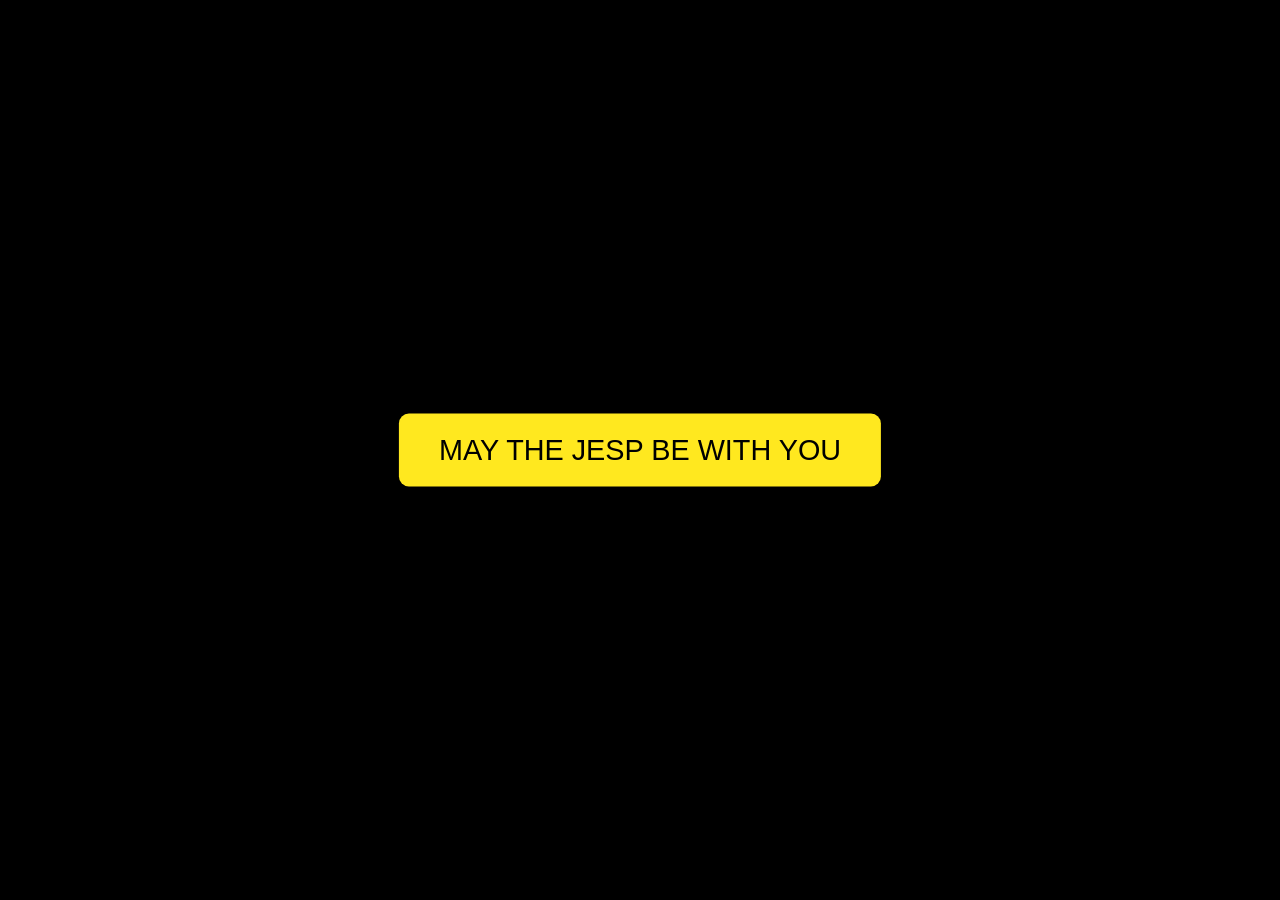
==== commit 7a384b2e: "Update index.html" ====
--- a/return/index.html
+++ b/return/index.html
@@ -39,7 +39,7 @@
     </div>
 
     <!-- Planetbild -->
-    <img id="planet-effect" src="static/images/planet.png" alt="Planet" />
+    <img id="planet-effect" src="images/planet.png" alt="Planet" />
 
     <!-- Final text och knappar -->
     <div id="main-title">RETURN OF THE JESP</div>
@@ -51,7 +51,7 @@
     </div>
 
     <!-- Ljud: bgMusic startas vid klick, soundPlayer används för knappar -->
-    <audio id="bgMusic" src="static/sounds/starwars_theme.mp3" preload="auto" muted></audio>
+    <audio id="bgMusic" src="sounds/starwars_theme.mp3" preload="auto" muted></audio>
     <audio id="soundPlayer"></audio>
 
     <script src="script.js"></script>
--- a/return/style.css
+++ b/return/style.css
@@ -6,9 +6,9 @@
   --intro-duration: 6s;
   --delay-after-intro: 2s;           /* Från 6 s till 8 s */
   --logo-animation-duration: 12s;     /* Från t=8 s till t=20 s */
-  --crawl-duration: 30s;             /* Crawl från t=16 s till t=46 s (justera om du vill se crawlen tidigare) */
-  --planet-animation-duration: 8s;   /* Från t=46 s till t=54 s */
-  --final-fade-duration: 3s;         /* Final fade-in från t=54 s */
+  --crawl-duration: 30s;             /* Crawl-animation (t ex: 16 s till 46 s) */
+  --planet-animation-duration: 8s;   /* Planetanimationen (t ex: 46 s till 54 s) */
+  --final-fade-duration: 3s;         /* Final fade-in (t ex: från t=54 s) */
 
   /* Färgparametrar */
   --countdown-color: #ffe81f;
@@ -20,17 +20,16 @@
   /* Inställningar för crawl-animationen */
   --crawl-rotate: 20deg;
   --crawl-scale-end: 0.3;
-  --crawl-translateY-end: -420%;   /* Öka för att crawlen helt ska försvinna uppåt */
-  --crawl-translateZ-end: -1500px;    /* För en bra 3D-effekt */
-}
-
-/* Bakgrund – använd en JPEG som alltid är i bakgrunden */
+  --crawl-translateY-end: -420%;   /* Öka för att texten helt ska försvinna uppåt */
+  --crawl-translateZ-end: -1500px;    /* För en tydlig 3D-effekt */
+}
+
+/* Global styling: här avlägsnas bakgrundsbilden för en ren svart bakgrund */
 body {
   margin: 0;
   padding: 0;
   font-family: "Droid Sans", Arial, sans-serif;
-  background: url("static/images/background.jpeg") no-repeat center center fixed;
-  background-size: cover;
+  background-color: #000;
   color: white;
   overflow: hidden;
 }
@@ -86,15 +85,15 @@
   100% { opacity: 0; }
 }
 
-/* Logotypen – vi använder h1 med id "logo". Den är centrerad och animeras med en 3D-effekt */
+/* "SPAR WARS" texten (används som logotyp) */
+/* Denna text ska visas vid t=8 s och animeras (krympa och dras bakåt) fram till ca t=20 s */
 #logo {
   display: none;
   position: absolute;
-  top: 50%; /* Justera om du vill ha den högre/lägre */
+  top: 50%; /* Justera om du vill höja eller sänka texten */
   left: 50%;
   transform: translate(-50%, -50%);
   z-index: 950;
-  /* Logotypens animation: den krymper och dras bakåt utan att flytta vertikalt extra */
   animation: logoZoom var(--logo-animation-duration) ease-in-out forwards;
 }
 @keyframes logoZoom {
@@ -104,50 +103,42 @@
   }
   100% {
     opacity: 1;
-    /* Här enbart krympning & bakåtförflyttning med translateZ.
-       Justera värdena nedan: exempelvis translateZ(-500px) och scale(0.01) */
+    /* Här tar vi bort extra vertikal förflyttning – vi vill bara krympa / dra bakåt */
     transform: translate(-50%, -50%) translateZ(-500px) scale(0.01);
   }
 }
 
-/* Crawl-texten – vi använder en container med id "crawl-container" */
-#crawl-container {
-  display: none;
-  position: absolute;
+/* Crawl-texten (även kallad titlarna) */
+#titles {
+  display: none; /* Döljs initialt – visas via JS */
+  position: absolute;
+  width: 18em;
+  height: 50em;
   bottom: 0;
-  width: 100%;
-  height: 100%;
+  left: 50%;
+  margin-left: -9em;
+  font-size: 350%;
+  text-align: justify;
   overflow: hidden;
-  perspective: 1500px;
-  z-index: 950;
-}
-.crawl {
-  position: absolute;
-  left: 50%;
-  bottom: -50%;
-  width: 100%;
-  transform: translateX(-50%);
-  font-family: 'News Gothic Bold', sans-serif;
-  font-size: 2.5rem;
-  color: var(--countdown-color);
-  text-align: center;
-  line-height: 2.5;
-  animation: crawlAnim var(--crawl-duration) linear forwards;
-}
-@keyframes crawlAnim {
-  0% {
-    transform: translateX(-50%) translateY(100%) rotateX(var(--crawl-rotate)) translateZ(0) scale(1);
-  }
-  100% {
-    transform: translateX(-50%) translateY(var(--crawl-translateY-end)) rotateX(25deg) translateZ(var(--crawl-translateZ-end)) scale(var(--crawl-scale-end));
-  }
-}
-
-/* Planetbilden – placeras högst upp (justera "top" för att stanna tidigare) */
+  transform-origin: 50% 100%;
+  transform: perspective(300px) rotateX(25deg);
+  z-index: 900;
+}
+#titlecontent {
+  position: absolute;
+  top: 100%;
+  animation: scroll var(--crawl-duration) linear forwards;
+}
+@keyframes scroll {
+  0% { top: 100%; }
+  100% { top: -170%; }
+}
+
+/* Planetbilden */
 #planet-effect {
-  display: none;
+  display: none; /* Visas via JS */
   position: fixed;
-  top: 0;  /* Ställ in värdet här, ex. 0% eller 20% beroende på hur hög du vill att planeten ska vara */
+  top: 0;  /* Justera detta värde om du vill att planeten ska stanna högre – t.ex. top: 0; eller 20% */
   left: 50%;
   transform: translateX(-50%);
   width: 100%;
@@ -167,10 +158,6 @@
 }
 
 /* Final text och knappar */
-@font-face {
-  font-family: 'subset-StarJediRounded';
-  src: url('fonts/subset-StarJediRounded.woff2') format('woff2');
-}
 #main-title {
   display: none;
   position: absolute;
